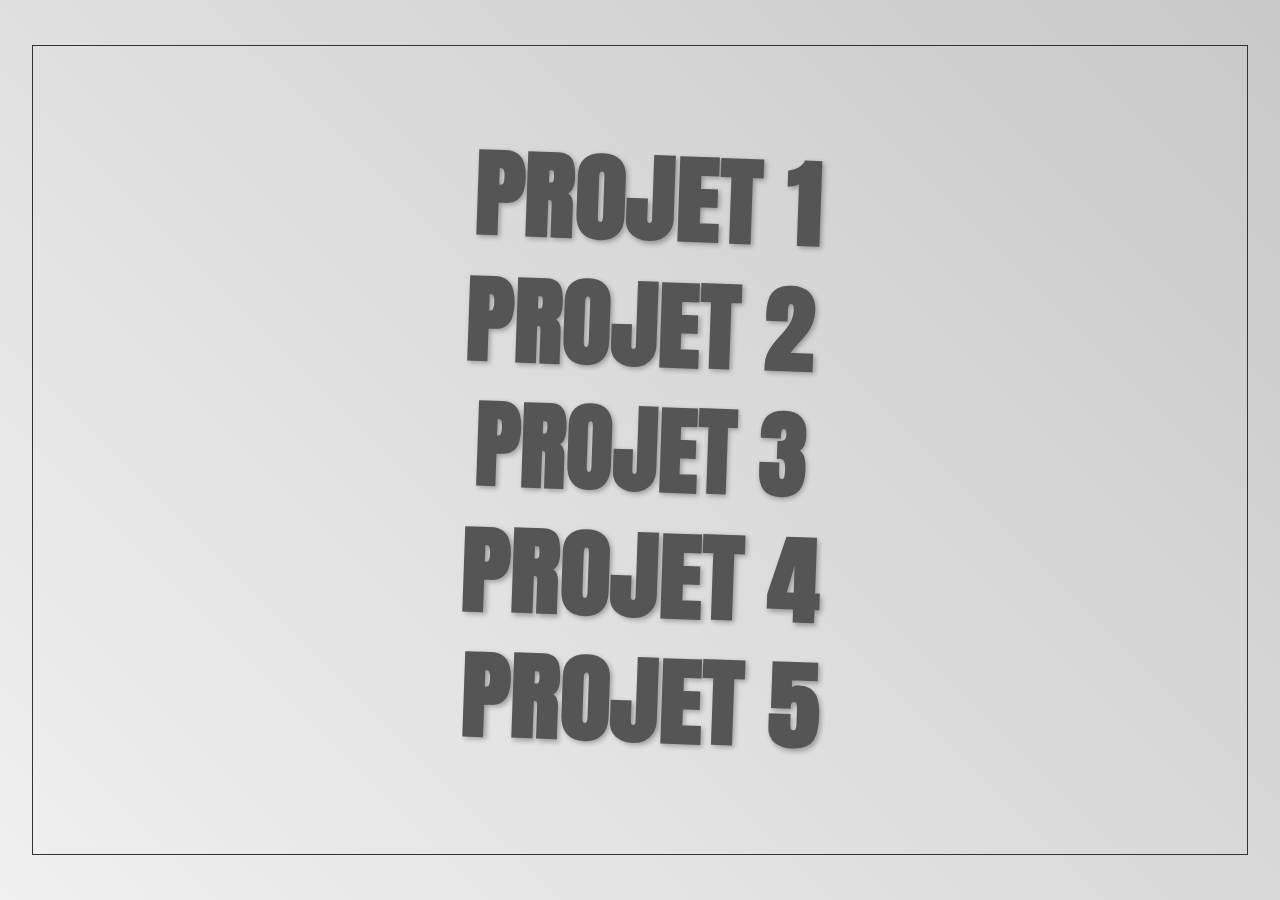
==== projet.html @ a891ed0f "update + ajout de nouveau dossier pour images et css" ====
<!DOCTYPE html>
<html lang="en">

<head>
    <meta charset="UTF-8">
    <meta name="viewport" content="width=device-width, initial-scale=1.0">
    <title>Menu des Projets</title>
    <link href="https://fonts.googleapis.com/css2?family=Anton&family=Ultra&display=swap" rel="stylesheet">
    <link rel="stylesheet" href="/css/projet.css">
</head>

<body>

    <!-- Menu content -->
     <div class="container"></div>
    <div class="menu">
        <a href="projet1.html" target="_blank">
            <h1>PROJET 1</h1>
        </a>
        <a href="projet2.html" target="_blank">
            <h2>PROJET 2</h2>
        </a>
        <a href="projet3.html" target="_blank">
            <h3>PROJET 3</h3>
        </a>
        <a href="projet4.html" target="_blank">
            <h4>PROJET 4</h4>
        </a>
        <a href="projet5.html" target="_blank">
            <h5>PROJET 5</h5>
        </a>
    </div>

    <script>
        // Récupérer l'élément de menu
        const menu = document.querySelector('.menu');

        // Fonction pour appliquer l'effet de profondeur basé sur la position de la souris
        document.addEventListener('mousemove', (e) => {
            const x = e.clientX; // Position X de la souris
            const y = e.clientY; // Position Y de la souris
            const width = window.innerWidth; // Largeur de la fenêtre
            const height = window.innerHeight; // Hauteur de la fenêtre

            // Calculer les décalages pour l'effet de profondeur
            const moveX = (x - width / 2) / width * 50; // Déplacement sur X
            const moveY = (y - height / 2) / height * 50; // Déplacement sur Y

            // Appliquer la transformation sur l'élément de menu
            menu.style.transform = `rotateX(${moveY}deg) rotateY(${moveX}deg)`;
        });
    </script>

</body>

</html>
---- css/projet.css ----
* {
    margin: 0;
    padding: 0;
    box-sizing: border-box;
}

body {
    font-family: 'Anton', sans-serif;
    margin: 0;
    padding: 0;
    background: linear-gradient(45deg, rgb(240, 240, 240), rgb(200, 200, 200));
    /* Light grey to dark grey background */
    display: flex;
    justify-content: center;
    align-items: center;
    height: 100vh;
    overflow: hidden;
    color: #333;
    /* Dark grey text color */
}

.container {
    width: 95%;
    border: 1px solid #333;
    height: 90%;
}

/* Sidebar styles (left and right sides) */
.sidebar-left,
.sidebar-right {
    position: absolute;
    top: 0;
    bottom: 0;
    width: 20%;
    background: rgba(0, 0, 0, 0.1);
    /* Transparent dark background */
    z-index: -1;
    /* Send behind text */
}

.sidebar-left {
    left: 0;
}

.sidebar-right {
    right: 0;
}

.menu {
    position: absolute;
    text-align: right;
    z-index: 10;
    transition: transform 0.1s ease-out;
    font-weight: bold;
}

/* Title styles */
.menu a {
    text-decoration: none;
    /* Remove underline */
    color: inherit;
    /* Inherit text color */
}

.menu h1,
.menu h2,
.menu h3,
.menu h4,
.menu h5 {
    margin: 0;
    padding: 0;
    font-size: 6em;
    /* Set initial font size */
    transition: transform 0.3s ease, color 0.3s ease, font-size 0.3s ease, -webkit-text-stroke 0.3s ease;
    position: relative;
    line-height: 1.1;
    text-shadow: 2px 2px 5px rgba(0, 0, 0, 0.3);
    /* Soft black-grey shadow */
    background: transparent;
    /* Transparent background */
    padding: 10px;
    /* Padding around text */
    border-radius: 10px;
    /* Optional rounded corners */
    color: #555;
    /* Dark grey color for text */
}

/* Tilt and depth effect for each title */
.menu h1 {
    transform: rotate(2deg) scaleX(1.1);
    /* Tilt and depth for 'PROJET 1' */
}

.menu h2 {
    transform: rotate(2deg) scaleX(1.05);
    /* Tilt and depth for 'PROJET 2' */
}

.menu h3 {
    transform: rotate(2deg) scaleX(1);
    /* Tilt and depth for 'PROJET 3' */
}

.menu h4 {
    transform: rotate(2deg) scaleX(1.08);
    /* Tilt and depth for 'PROJET 4' */
}

.menu h5 {
    transform: rotate(2deg) scaleX(1.08);
    /* Tilt and depth for 'PROJET 5' */
}

/* Hover effect for emphasis */
.menu h1:hover,
.menu h2:hover,
.menu h3:hover,
.menu h4:hover,
.menu h5:hover {
    transform: scale(1.15);
    /* Slightly stretch text on hover */
    font-size: 7em;
    /* Increase font size on hover */
    color: #fff;
    /* Change text to white on hover */
    -webkit-text-stroke: 2px #333;
    /* Dark grey text outline */
    text-shadow: 4px 4px 15px rgba(0, 0, 0, 0.6);
    /* Enhanced dark shadow on hover */
    background: transparent;
    /* Ensure background stays transparent */
}

/* Animation for sidebar */
.sidebar-left,
.sidebar-right {
    animation: slide-in 2s ease-out infinite;
}
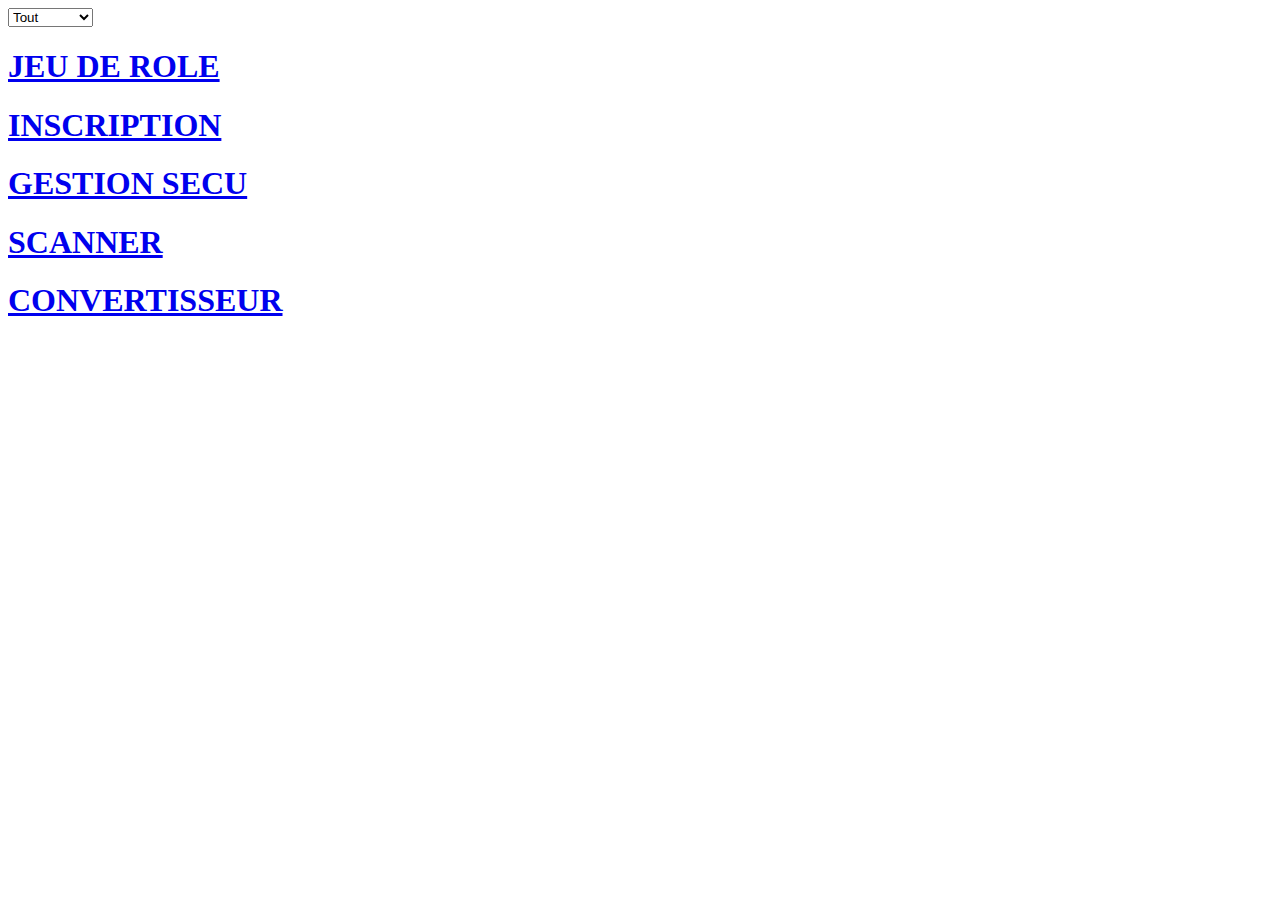
==== commit cde85356: "reglage affichage du site" ====
--- a/projet.html
+++ b/projet.html
@@ -1,56 +1,66 @@
 <!DOCTYPE html>
 <html lang="en">
-
 <head>
     <meta charset="UTF-8">
     <meta name="viewport" content="width=device-width, initial-scale=1.0">
     <title>Menu des Projets</title>
     <link href="https://fonts.googleapis.com/css2?family=Anton&family=Ultra&display=swap" rel="stylesheet">
-    <link rel="stylesheet" href="/css/projet.css">
+    <link rel="stylesheet" href="./Projet/projet.css">
 </head>
+<body>
+    <div class="cursor" id="cursor"></div>
+    <div class="container">
+        <!-- Filter UI inside the container -->
+        <div class="filter-container">
+            <select id="projectFilter" onchange="filterProjects()">
+                <option value="all">Tout</option>
+                <option value="sql">SQL</option>
+                <option value="python">Python</option>
+                <option value="javascript">JavaScript</option>
+            </select>
+        </div>
 
-<body>
-
-    <!-- Menu content -->
-     <div class="container"></div>
-    <div class="menu">
-        <a href="projet1.html" target="_blank">
-            <h1>PROJET 1</h1>
-        </a>
-        <a href="projet2.html" target="_blank">
-            <h2>PROJET 2</h2>
-        </a>
-        <a href="projet3.html" target="_blank">
-            <h3>PROJET 3</h3>
-        </a>
-        <a href="projet4.html" target="_blank">
-            <h4>PROJET 4</h4>
-        </a>
-        <a href="projet5.html" target="_blank">
-            <h5>PROJET 5</h5>
-        </a>
+        <!-- Menu content with projects -->
+        <div class="menu">
+            <a href="role.html" target="_blank" class="project python"><h1>JEU DE ROLE</h1></a>
+            <a href="inscription.html" target="_blank" class="project python sql"><h1>INSCRIPTION</h1></a>
+            <a href="Gestion.html" target="_blank" class="project sql javascript"><h1>GESTION SECU</h1></a>
+            <a href="Scanner.html" target="_blank" class="project sql python"><h1>SCANNER</h1></a>
+            <a href="convertisseur.html" target="_blank" class="project python javascript"><h1>CONVERTISSEUR</h1></a>
+        </div>
     </div>
-
     <script>
-        // Récupérer l'élément de menu
+        // Function to filter the projects based on the selected option
+        function filterProjects() {
+            const filterValue = document.getElementById('projectFilter').value;
+            const projects = document.querySelectorAll('.menu .project');
+            
+            projects.forEach(project => {
+                // If 'All' is selected, show all projects
+                if (filterValue === 'all') {
+                    project.classList.remove('hidden');
+                } else {
+                    // Hide projects that do not match the selected category
+                    if (project.classList.contains(filterValue)) {
+                        project.classList.remove('hidden');
+                    } else {
+                        project.classList.add('hidden');
+                    }
+                }
+            });
+        }
+        // Mouse move effect for menu
         const menu = document.querySelector('.menu');
-
-        // Fonction pour appliquer l'effet de profondeur basé sur la position de la souris
         document.addEventListener('mousemove', (e) => {
-            const x = e.clientX; // Position X de la souris
-            const y = e.clientY; // Position Y de la souris
-            const width = window.innerWidth; // Largeur de la fenêtre
-            const height = window.innerHeight; // Hauteur de la fenêtre
-
-            // Calculer les décalages pour l'effet de profondeur
-            const moveX = (x - width / 2) / width * 50; // Déplacement sur X
-            const moveY = (y - height / 2) / height * 50; // Déplacement sur Y
-
-            // Appliquer la transformation sur l'élément de menu
+            const x = e.clientX; // Position X of the mouse
+            const y = e.clientY; // Position Y of the mouse
+            const width = window.innerWidth; // Window width
+            const height = window.innerHeight; // Window height
+            const moveX = (x - width / 2) / width * 50; // X movement
+            const moveY = (y - height / 2) / height * 50; // Y movement
             menu.style.transform = `rotateX(${moveY}deg) rotateY(${moveX}deg)`;
         });
     </script>
-
+    <script src="/script.js"></script>
 </body>
-
-</html>+</html>
